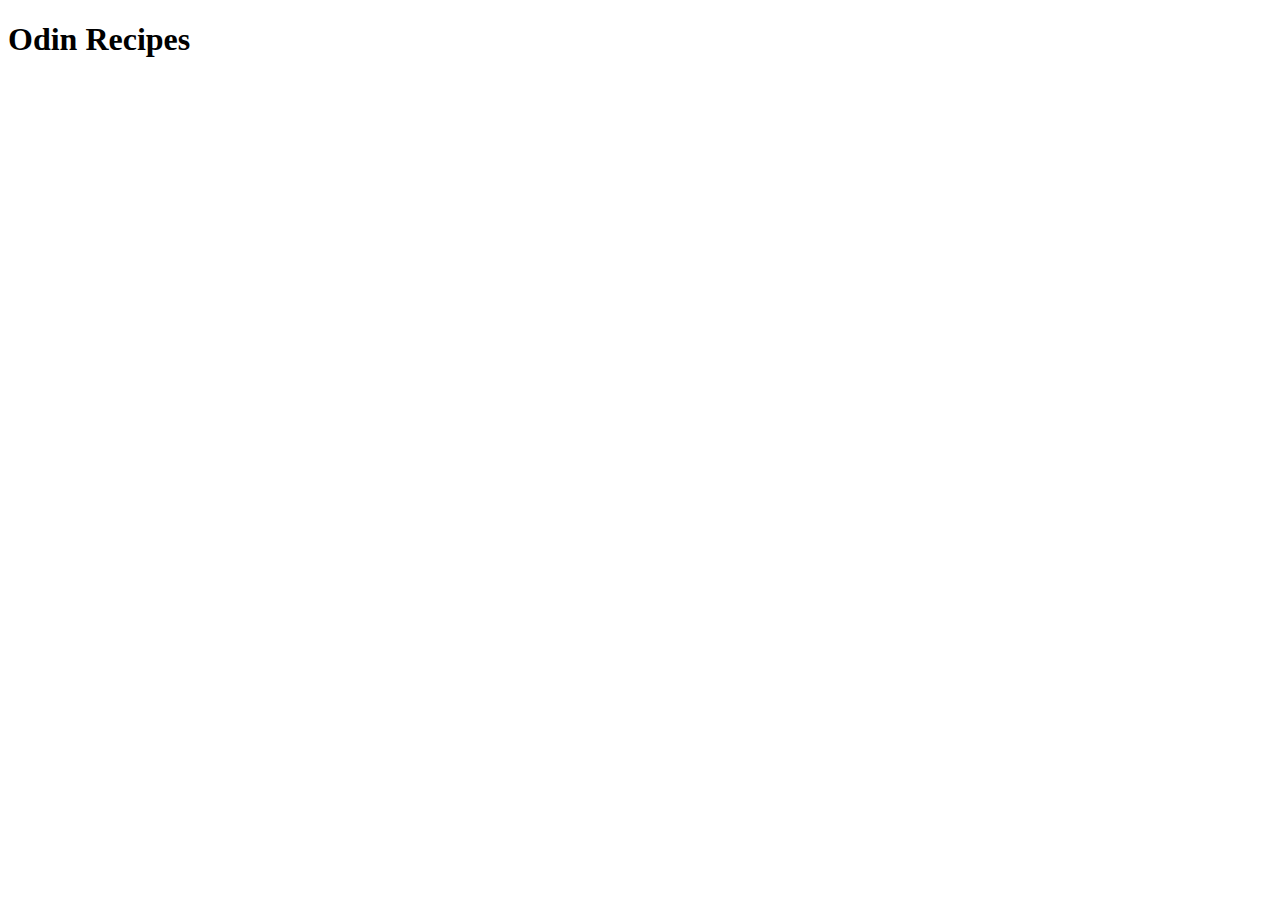
==== index.html @ e1c11659 "Created the index.html file and putted an H1 with the title" ====
<!DOCTYPE html>
<html lang="en">
<head>
    <meta charset="UTF-8">
    <meta http-equiv="X-UA-Compatible" content="IE=edge">
    <meta name="viewport" content="width=device-width, initial-scale=1.0">
    <title>Odin Recipes</title>
</head>
<body>
    <h1>Odin Recipes</h1>
</body>
</html>
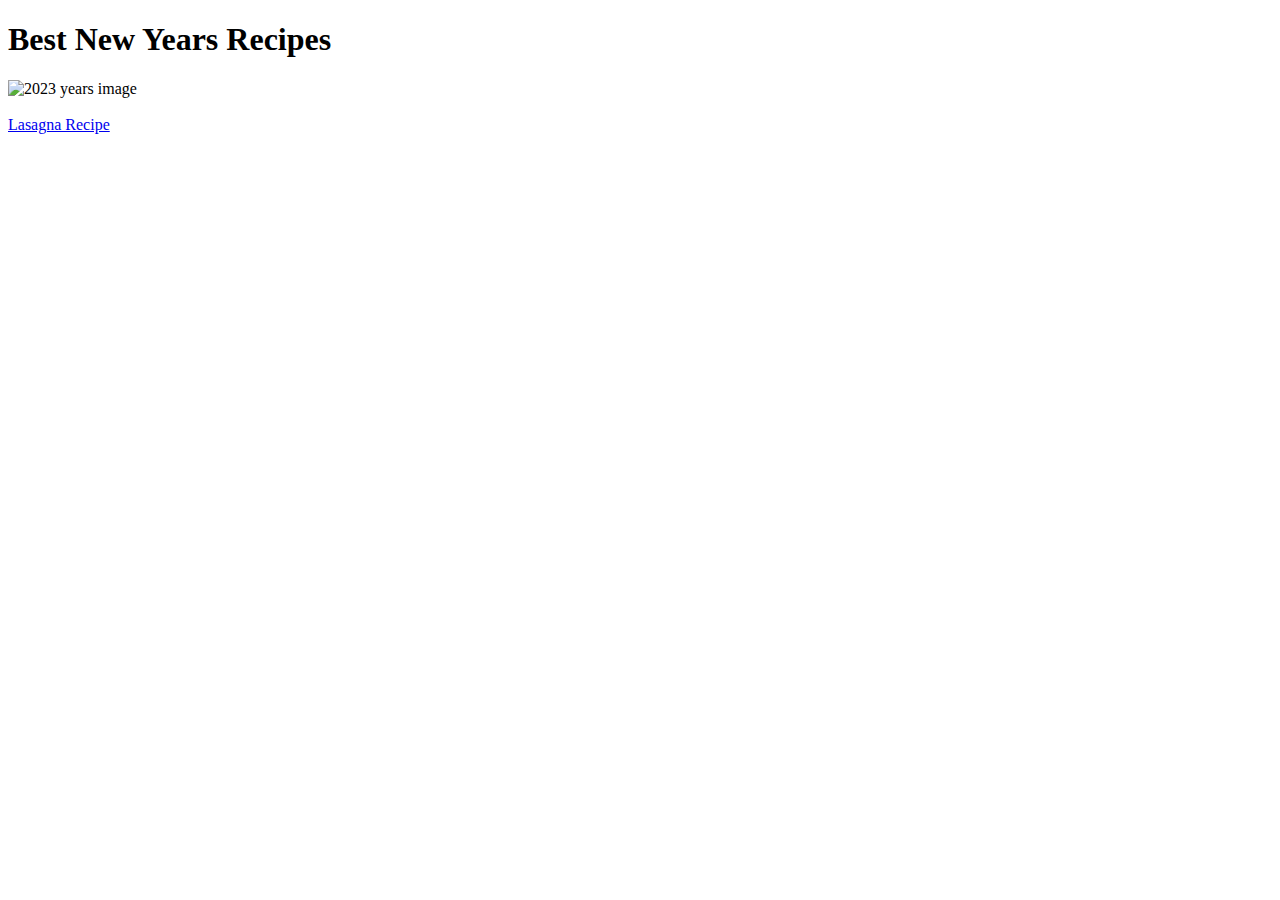
==== commit 051376dd: "Created all the lasagna page with the Ingredients, steps and an Image" ====
--- a/index.html
+++ b/index.html
@@ -7,6 +7,9 @@
     <title>Odin Recipes</title>
 </head>
 <body>
-    <h1>Odin Recipes</h1>
+    <h1>Best New Years Recipes</h1>
+    <img src="https://thumbs.dreamstime.com/b/happy-new-year-beautiful-holiday-web-banner-flyer-golden-firework-sparkling-number-night-blue-sky-background-259168939.jpg" alt="2023 years image" style="display: block;">
+    <br>
+    <a href="recipes/lasagna.html">Lasagna Recipe</a>
 </body>
 </html>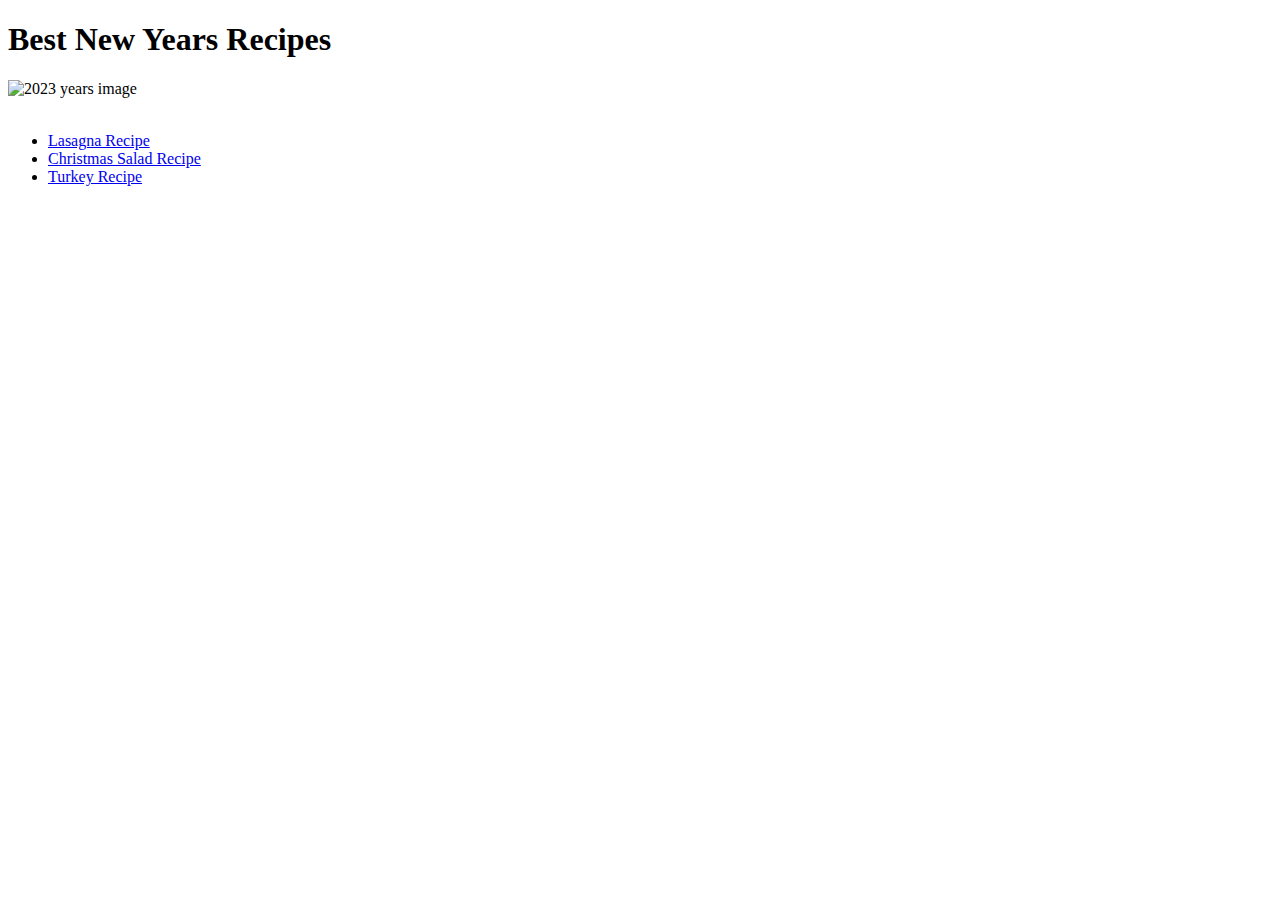
==== commit 6018c660: "Created the Christmas Salad and Turkey." ====
--- a/index.html
+++ b/index.html
@@ -10,6 +10,11 @@
     <h1>Best New Years Recipes</h1>
     <img src="https://thumbs.dreamstime.com/b/happy-new-year-beautiful-holiday-web-banner-flyer-golden-firework-sparkling-number-night-blue-sky-background-259168939.jpg" alt="2023 years image" style="display: block;">
     <br>
-    <a href="recipes/lasagna.html">Lasagna Recipe</a>
+    <ul>
+        <li><a href="recipes/lasagna.html">Lasagna Recipe</a></li>
+        <li><a href="recipes/Christmas_Salad.html">Christmas Salad Recipe</a></li>
+        <li><a href="recipes/turkey.html">Turkey Recipe</a></li>
+    </ul>
+    
 </body>
 </html>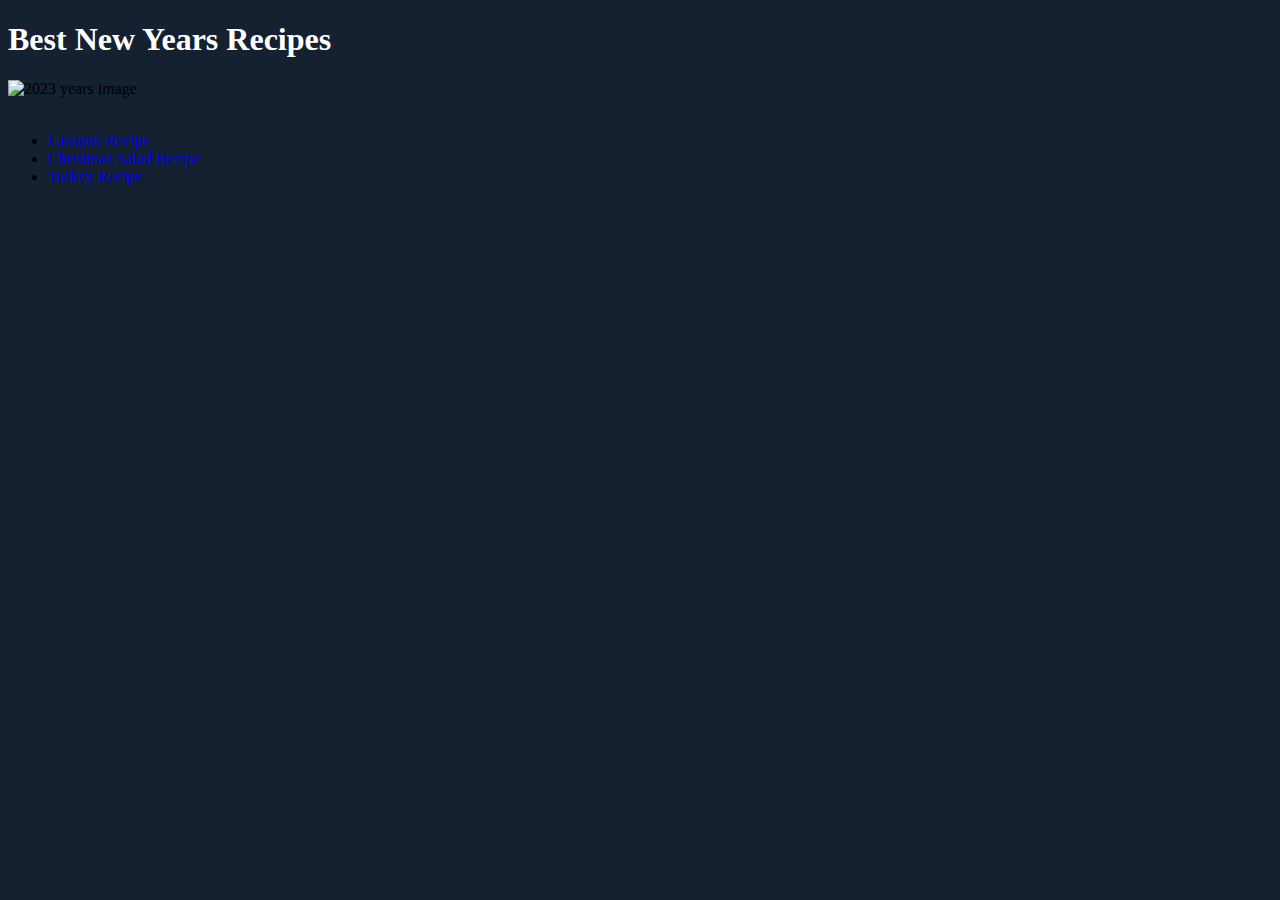
==== commit df805390: "Added styles to everything." ====
--- a/index.html
+++ b/index.html
@@ -5,6 +5,7 @@
     <meta http-equiv="X-UA-Compatible" content="IE=edge">
     <meta name="viewport" content="width=device-width, initial-scale=1.0">
     <title>Odin Recipes</title>
+    <link rel="stylesheet" href="styles.css">
 </head>
 <body>
     <h1>Best New Years Recipes</h1>
--- a/styles.css
+++ b/styles.css
@@ -0,0 +1,12 @@
+body {
+    background-color: rgb(21, 32, 48);
+}
+h1 {
+    color: white;
+}
+p {
+    color: lightgray;
+}
+h2 {
+    color: lightslategray;
+}